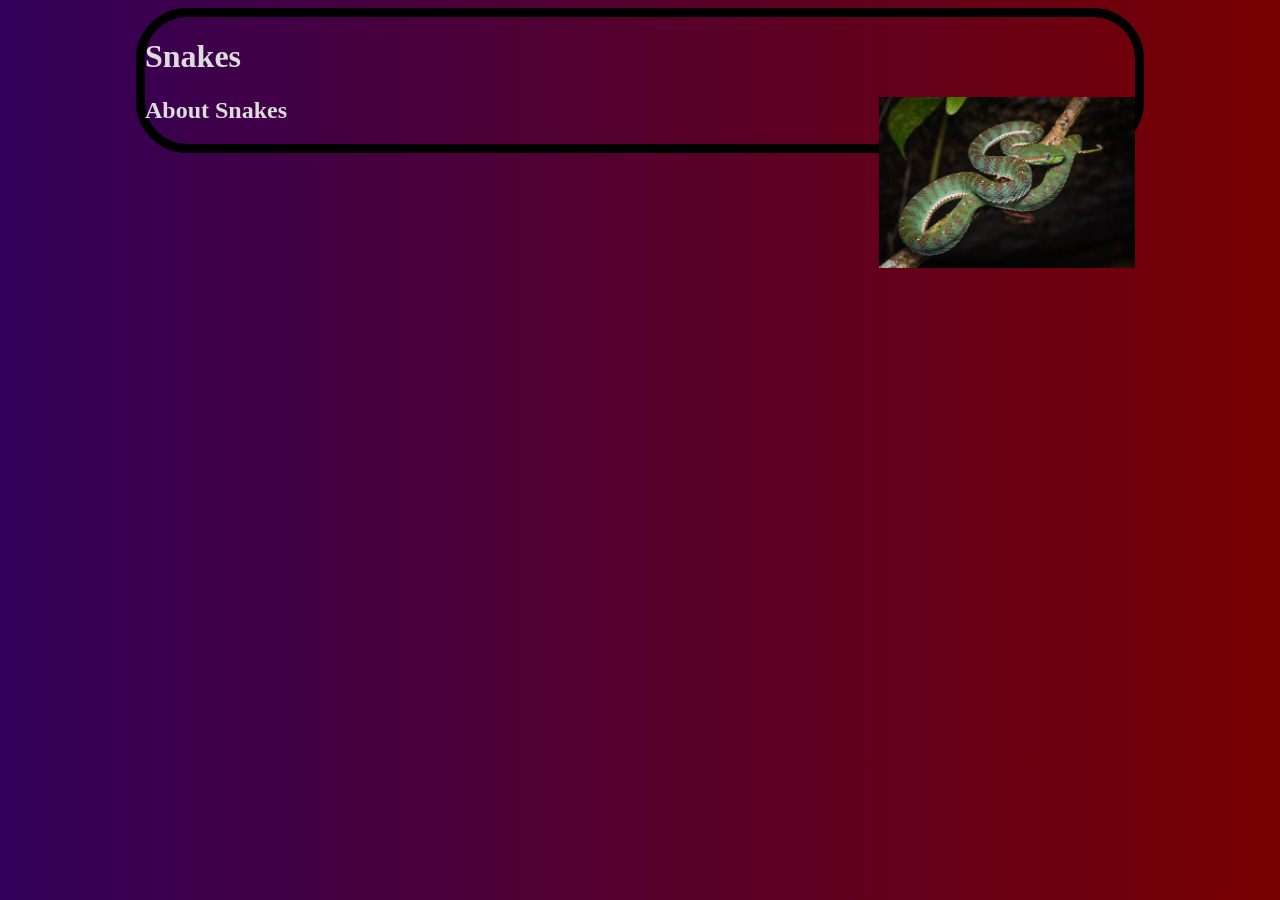
==== index.html @ 95f120eb "work was done" ====
<!DOCTYPE html>
<!-- hatefully (/s) written in visual studio code -->
<html lang="en">
<head>
	<meta charset="UTF-8">
	<meta name="viewport" content="width=device-width, initial-scale=1.0">
	<title>Boba Tea!</title>
	<link rel="stylesheet" href="style.css">
</head>
<body>
	<h1>Snakes</h1> 
	<img src="images.jpeg" alt="" id="snakeimg">
	<h2>About Snakes</h2>
	
</body>
</html>
---- style.css ----
*{
    /* aqua on top */
    font-family: "Lucida Grande",  "Hevletica", Verdana;
    box-sizing: border-box;
    color: gainsboro;
}
#snakeimg{
    float: right;
    width: 20dvw;
}
body{ 
    /* i'm not changing height cuz it looks weird and the browser's default actions work fine here */
    border-radius: 4vmax;
    border-color: black;
    border-style: solid;
    border-width: 1vmin; /* because retina */
}
html{
    margin: 0;
    height: 100%;
    width: 100%;
    background: #ff0000;
background: linear-gradient(90deg,rgb(50, 0, 89) 0%, rgb(120, 0, 0) 100%);

    padding-left: 10%;
    padding-right: 10%;
}
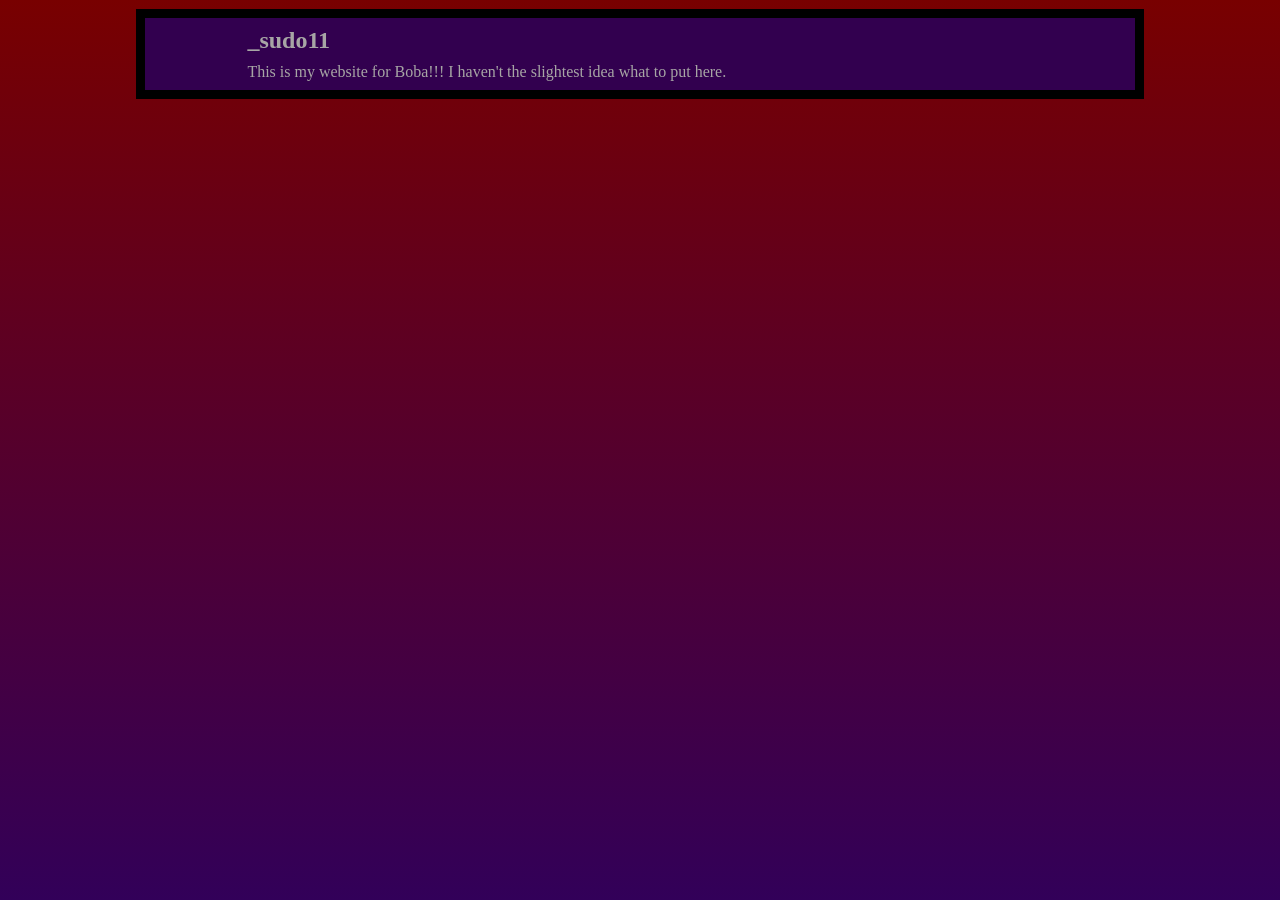
==== commit 7fa1d0aa: "yeah man, it's that easyyyy" ====
--- a/index.html
+++ b/index.html
@@ -1,16 +1,17 @@
 <!DOCTYPE html>
 <!-- hatefully (/s) written in visual studio code -->
 <html lang="en">
+
 <head>
 	<meta charset="UTF-8">
 	<meta name="viewport" content="width=device-width, initial-scale=1.0">
 	<title>Boba Tea!</title>
 	<link rel="stylesheet" href="style.css">
 </head>
+
 <body>
-	<h1>Snakes</h1> 
-	<img src="images.jpeg" alt="" id="snakeimg">
-	<h2>About Snakes</h2>
-	
+	<h2>_sudo11</h2>
+	<p>This is my website for Boba!!! I haven't the slightest idea what to put here.</p>
 </body>
+
 </html>
--- a/style.css
+++ b/style.css
@@ -2,16 +2,20 @@
     /* aqua on top */
     font-family: "Lucida Grande",  "Hevletica", Verdana;
     box-sizing: border-box;
-    color: gainsboro;
+    color: rgb(167, 165, 165);
+    margin-bottom: 1vmin;
+    margin-top: 1vmin;
 }
-#snakeimg{
-    float: right;
-    width: 20dvw;
+hr{
+    color: green;
+    border-width: 1%;
 }
-body{ 
+body{
     /* i'm not changing height cuz it looks weird and the browser's default actions work fine here */
-    border-radius: 4vmax;
+    padding-left: 10%;
+    padding-right: 10%;
     border-color: black;
+    background-color: rgb(50, 0, 79);
     border-style: solid;
     border-width: 1vmin; /* because retina */
 }
@@ -20,8 +24,15 @@
     height: 100%;
     width: 100%;
     background: #ff0000;
-background: linear-gradient(90deg,rgb(50, 0, 89) 0%, rgb(120, 0, 0) 100%);
+background: linear-gradient(0deg,rgb(50, 0, 89) 0%, rgb(120, 0, 0) 100%);
 
     padding-left: 10%;
     padding-right: 10%;
+}
+pre{
+    background-color: rgb(0, 0, 0);
+    font-family: monospace;
+    color: rgb(0, 159, 0);
+    padding: 1vmin;
+    border-radius: 1vmin;
 }
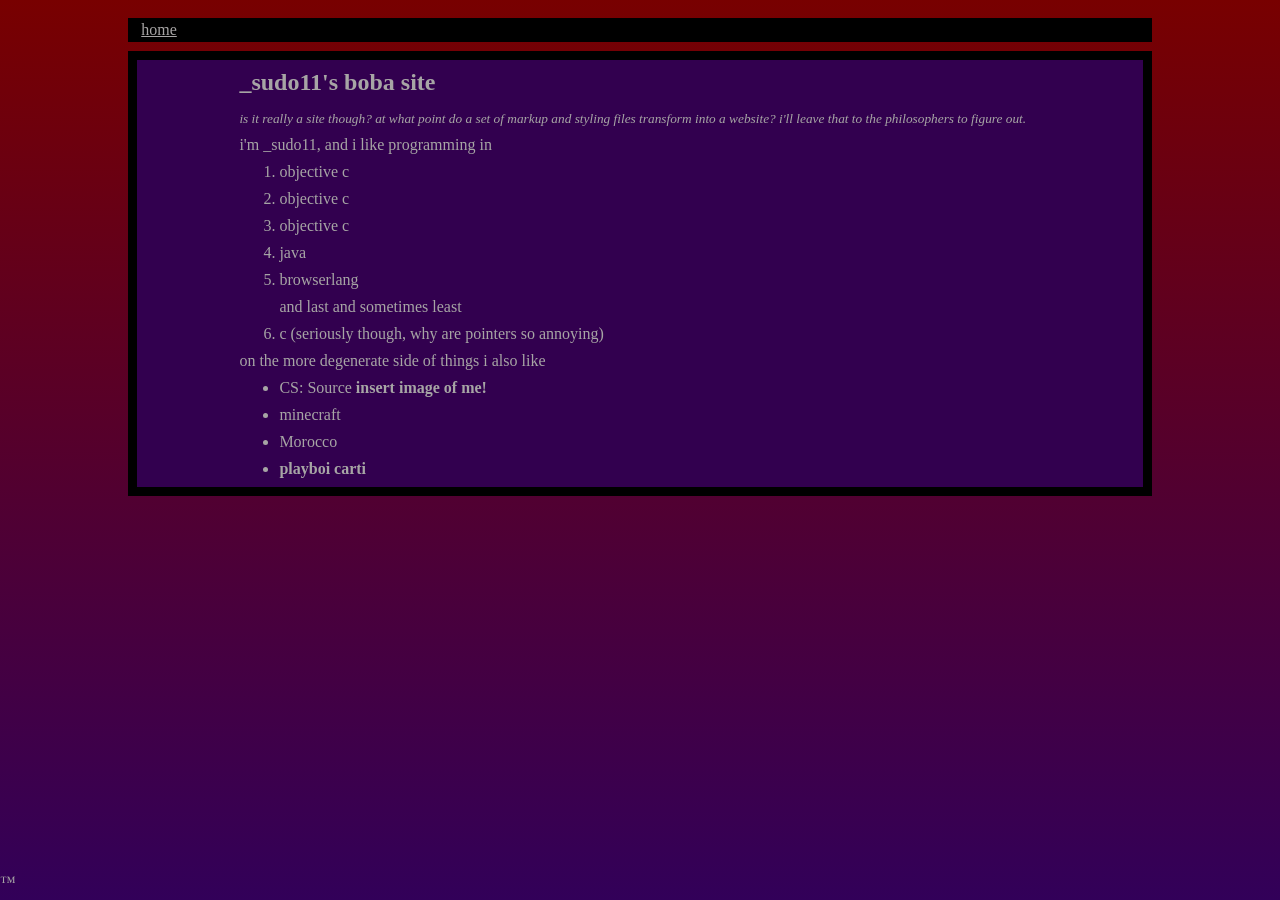
==== commit d1c2f993: "right path" ====
--- a/index.html
+++ b/index.html
@@ -1,5 +1,5 @@
 <!DOCTYPE html>
-<!-- hatefully (/s) written in visual studio code -->
+<!-- hatefully (/s) written in vscode -->
 <html lang="en">
 
 <head>
@@ -10,8 +10,37 @@
 </head>
 
 <body>
-	<h2>_sudo11</h2>
-	<p>This is my website for Boba!!! I haven't the slightest idea what to put here.</p>
+	<div id="rootbox">
+		<div id="bar">
+			<a href="index.html">home</a>
+		</div>
+		<div id="mainContent">
+			<h2>_sudo11's boba site</h2>
+			<sub><i>is it really a site though? at what point do a set of markup and styling files transform into a
+					website?
+					i'll leave that to the philosophers to figure out.</i></sub>
+			<p>i'm _sudo11, and i like programming in
+			<ol>
+				<li>objective c</li>
+				<li>objective c</li>
+				<li>objective c</li>
+				<li>java</li>
+				<li>browserlang</li>
+				and last and sometimes least
+				<li>c (seriously though, why are pointers so annoying)</li>
+			</ol>
+			</p>
+			<p>
+				on the more degenerate side of things i also like
+			<ul>
+				<li>CS: Source <strong>insert image of me!</strong></li>
+				<li>minecraft</li>
+				<li>Morocco</li>
+				<li><strong>playboi carti</strong></li>
+			</ul>
+			</p>
+		</div>
+	</div>
 </body>
-
+<footer>™</footer>
 </html>
--- a/style.css
+++ b/style.css
@@ -1,35 +1,67 @@
-*{
+/* dynamics because retina macs */
+
+* {
     /* aqua on top */
-    font-family: "Lucida Grande",  "Hevletica", Verdana;
+    font-family: "Lucida Grande", "Hevletica", Verdana;
     box-sizing: border-box;
     color: rgb(167, 165, 165);
     margin-bottom: 1vmin;
     margin-top: 1vmin;
 }
-hr{
+
+html {
+    margin: 0;
+    height: 100%;
+
+}
+
+body {
+    margin: 0;
+    height: 100%;
+
+}
+
+hr {
     color: green;
     border-width: 1%;
 }
-body{
-    /* i'm not changing height cuz it looks weird and the browser's default actions work fine here */
+
+#mainContent {
+    /* im not changing height cuz it looks weird and the browser's default actions work fine here */
+
     padding-left: 10%;
     padding-right: 10%;
+    margin-top: 0;
     border-color: black;
     background-color: rgb(50, 0, 79);
     border-style: solid;
-    border-width: 1vmin; /* because retina */
+    border-width: 1vmin;
 }
-html{
+
+#rootbox {
+    display: flex;
+    flex-direction: column;
+
     margin: 0;
     height: 100%;
     width: 100%;
-    background: #ff0000;
-background: linear-gradient(0deg,rgb(50, 0, 89) 0%, rgb(120, 0, 0) 100%);
-
+    background: linear-gradient(0deg, rgb(50, 0, 89) 0%, rgb(120, 0, 0) 100%);
     padding-left: 10%;
     padding-right: 10%;
+    padding-top: 1vmin;
 }
-pre{
+#bar{
+    border-color: black;
+    background-color: black;
+    border-style: solid;
+    padding-left: 1%;
+    padding-right: 1%;
+}
+footer{
+        position: absolute;
+        bottom: 0;
+}
+pre {
     background-color: rgb(0, 0, 0);
     font-family: monospace;
     color: rgb(0, 159, 0);
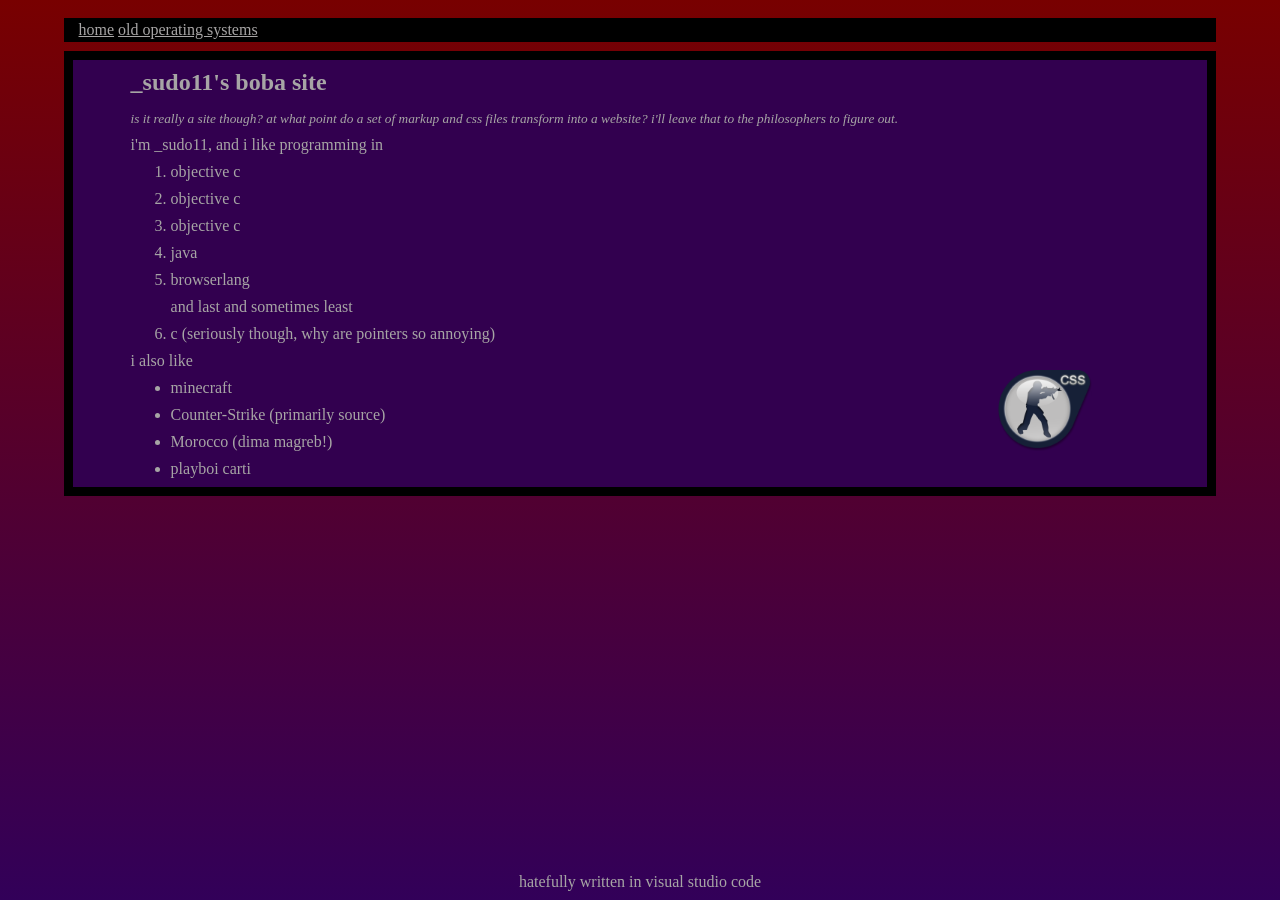
==== commit e2460433: "dear lord!" ====
--- a/index.html
+++ b/index.html
@@ -13,10 +13,11 @@
 	<div id="rootbox">
 		<div id="bar">
 			<a href="index.html">home</a>
+			<a href="oldOSs.html">old operating systems</a>
 		</div>
 		<div id="mainContent">
 			<h2>_sudo11's boba site</h2>
-			<sub><i>is it really a site though? at what point do a set of markup and styling files transform into a
+			<sub><i>is it really a site though? at what point do a set of markup and css files transform into a
 					website?
 					i'll leave that to the philosophers to figure out.</i></sub>
 			<p>i'm _sudo11, and i like programming in
@@ -31,16 +32,18 @@
 			</ol>
 			</p>
 			<p>
-				on the more degenerate side of things i also like
+				i also like
+				<img style="float: right; width: 10%;" src="cs-s.png" />
 			<ul>
-				<li>CS: Source <strong>insert image of me!</strong></li>
 				<li>minecraft</li>
-				<li>Morocco</li>
-				<li><strong>playboi carti</strong></li>
+				<li>Counter-Strike (primarily source)</li>
+				<li>Morocco (dima magreb!)</li>
+				<li>playboi carti</li>
 			</ul>
 			</p>
 		</div>
 	</div>
 </body>
-<footer>™</footer>
+<footer>hatefully written in visual studio code</footer>
+
 </html>
--- a/style.css
+++ b/style.css
@@ -28,8 +28,7 @@
 
 #mainContent {
     /* im not changing height cuz it looks weird and the browser's default actions work fine here */
-
-    padding-left: 10%;
+    padding-left: 5%;
     padding-right: 10%;
     margin-top: 0;
     border-color: black;
@@ -46,8 +45,8 @@
     height: 100%;
     width: 100%;
     background: linear-gradient(0deg, rgb(50, 0, 89) 0%, rgb(120, 0, 0) 100%);
-    padding-left: 10%;
-    padding-right: 10%;
+    padding-left: 5%;
+    padding-right: 5%;
     padding-top: 1vmin;
 }
 #bar{
@@ -60,6 +59,8 @@
 footer{
         position: absolute;
         bottom: 0;
+        text-align: center;
+        width: 100%; /* centering */
 }
 pre {
     background-color: rgb(0, 0, 0);
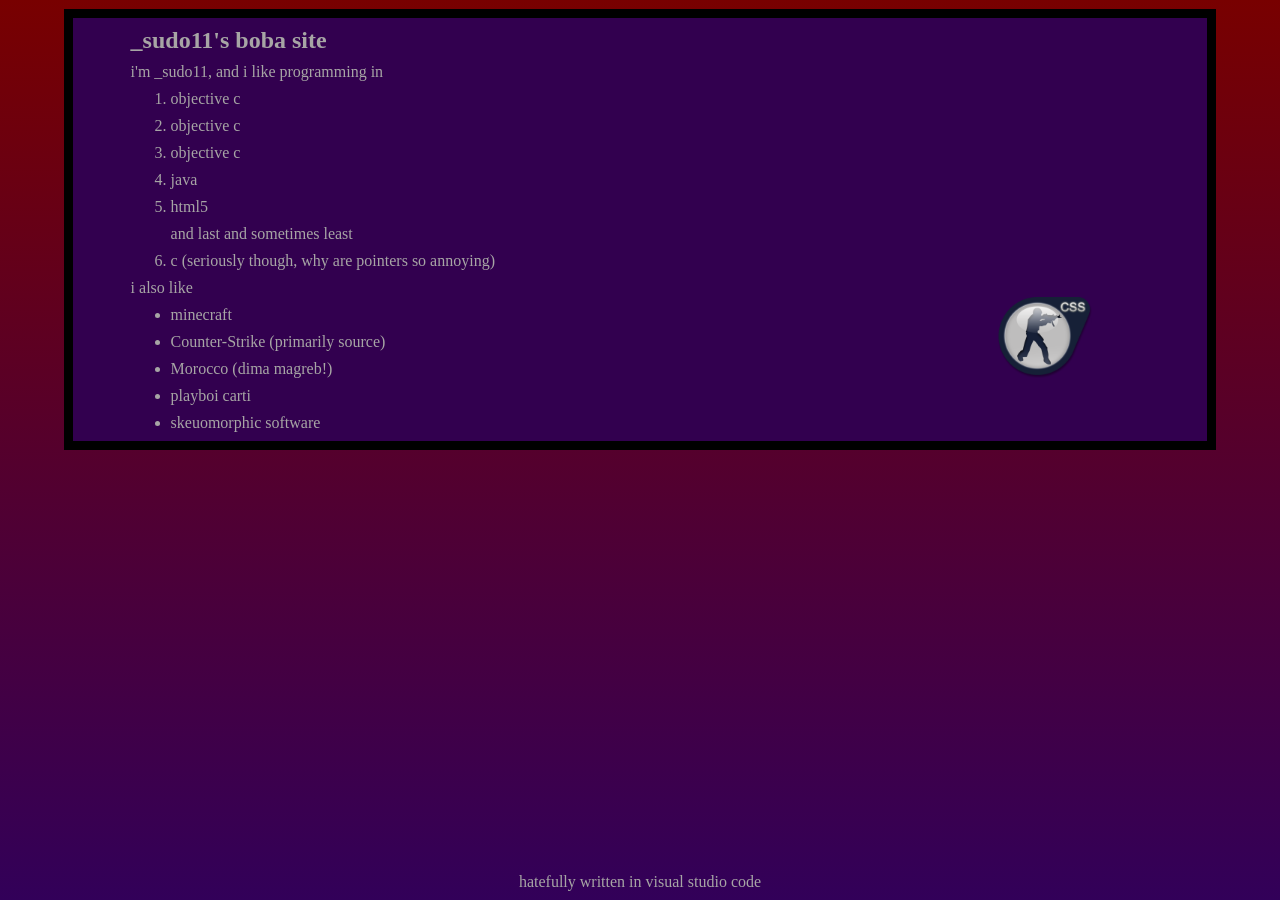
==== commit 4c02a2cb: "final." ====
--- a/index.html
+++ b/index.html
@@ -11,22 +11,15 @@
 
 <body>
 	<div id="rootbox">
-		<div id="bar">
-			<a href="index.html">home</a>
-			<a href="oldOSs.html">old operating systems</a>
-		</div>
 		<div id="mainContent">
 			<h2>_sudo11's boba site</h2>
-			<sub><i>is it really a site though? at what point do a set of markup and css files transform into a
-					website?
-					i'll leave that to the philosophers to figure out.</i></sub>
 			<p>i'm _sudo11, and i like programming in
 			<ol>
 				<li>objective c</li>
 				<li>objective c</li>
 				<li>objective c</li>
 				<li>java</li>
-				<li>browserlang</li>
+				<li>html5</li>
 				and last and sometimes least
 				<li>c (seriously though, why are pointers so annoying)</li>
 			</ol>
@@ -39,6 +32,7 @@
 				<li>Counter-Strike (primarily source)</li>
 				<li>Morocco (dima magreb!)</li>
 				<li>playboi carti</li>
+				<li>skeuomorphic software</li>
 			</ul>
 			</p>
 		</div>
